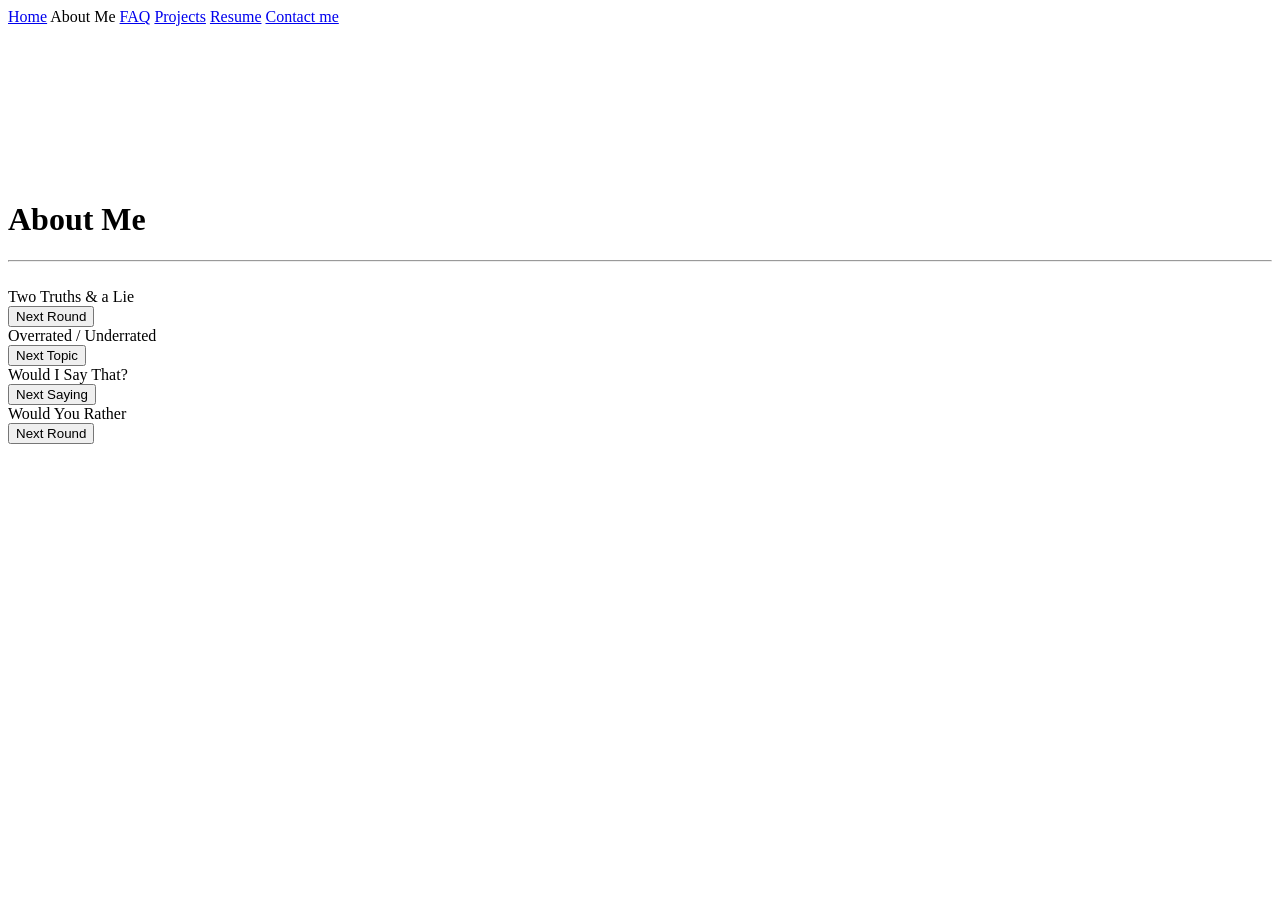
==== website/about/index.html @ a414cee4 "Add static website baseline" ====
<!doctype html>
<html lang="en">
  <head>
    <link rel="stylesheet" href="/styles/main.css" />
    <link rel="stylesheet" href="/styles/parallax.css" />
    <link rel="stylesheet" href="/styles/games.css" />
    <link rel="stylesheet" href="/styles/flip-cards.css" />
    <script src="/scripts/fader.js"></script>
    <meta name="viewport" content="width=device-width, initial-scale=0.8" />

    <title>The Fabulous Cube</title>
  </head>

  <body>
    <div class="header">
      <a href="/">Home</a> About Me <a href="/faq">FAQ</a>
      <a href="/projects">Projects</a> <a href="/resume">Resume</a>
      <a href="/contact">Contact me</a>
    </div>
    <svg id="fader"></svg>
    <script>
      fadeInPage();
    </script>
    <div class="about-container">
      <div class="header">
        <h1>About Me</h1>
      </div>
      <hr />
      <br />

      <main id="about-content">
        <div class="pill-menu">
          <!-- Two Truths & a Lie -->
          <div class="pill" data-target="truths">Two Truths & a Lie</div>
          <div class="game-section hidden" id="game-truths">
            <div id="truths-container" class="card-grid"></div>
            <button id="next-truths" class="next-btn">Next Round</button>
          </div>

          <!-- Overrated / Underrated -->
          <div class="pill" data-target="overrated">
            Overrated / Underrated
          </div>
          <div class="game-section hidden" id="game-overrated">
            <div id="ou-container" class="card-grid"></div>
            <button id="next-ou" class="next-btn">Next Topic</button>
          </div>

          <!-- Would I Say That? -->
          <div class="pill" data-target="wouldisay">
            Would I Say That?
          </div>
          <div class="game-section hidden" id="game-wouldisay">
            <div id="wouldisay-container" class="card-grid"></div>
            <button id="next-wis" class="next-btn">Next Saying</button>
          </div>

          <!-- Would You Rather -->
          <div class="pill" data-target="wouldyou">
            Would You Rather
          </div>
          <div class="game-section hidden" id="game-wouldyou">
            <div id="wouldyou-container" class="card-grid"></div>
            <button id="next-wyr" class="next-btn">Next Round</button>
          </div>
        </div>
      </main>
    </div>

    <script type="module" src="/scripts/games/index.js"></script>
  </body>
</html>
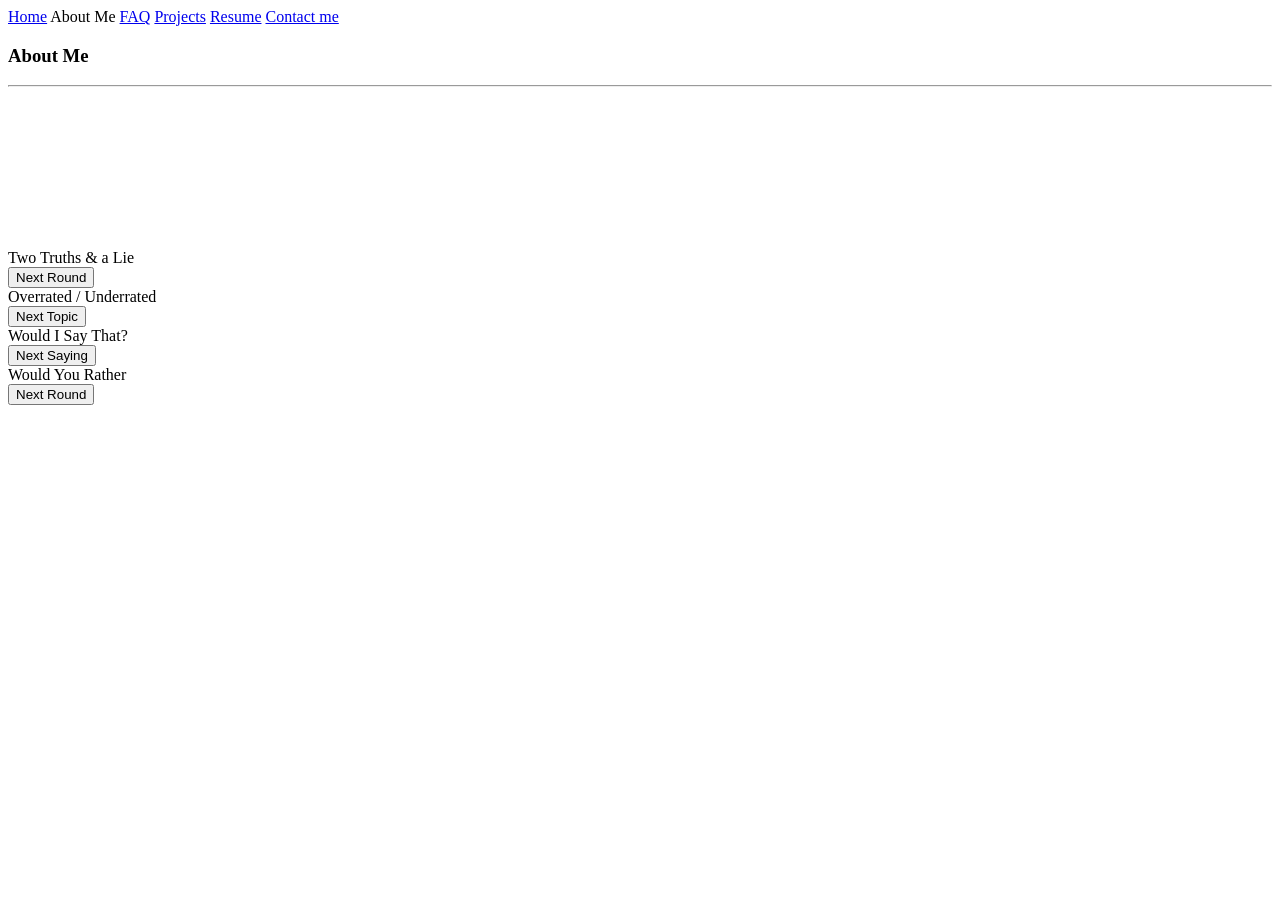
==== commit 2124723c: "Sync with Cloud" ====
--- a/website/about/index.html
+++ b/website/about/index.html
@@ -12,22 +12,23 @@
   </head>
 
   <body>
-    <div class="header">
-      <a href="/">Home</a> About Me <a href="/faq">FAQ</a>
-      <a href="/projects">Projects</a> <a href="/resume">Resume</a>
-      <a href="/contact">Contact me</a>
-    </div>
+    <header class="header">
+      <nav>
+        <a class="home-link" href="/">Home</a>
+        About Me
+        <a href="/faq">FAQ</a>
+        <a href="/projects">Projects</a>
+        <a href="/resume">Resume</a>
+        <a href="/contact">Contact me</a>
+      </nav>
+      <h3>About Me</h3>
+      <hr />
+    </header>
     <svg id="fader"></svg>
     <script>
       fadeInPage();
     </script>
     <div class="about-container">
-      <div class="header">
-        <h1>About Me</h1>
-      </div>
-      <hr />
-      <br />
-
       <main id="about-content">
         <div class="pill-menu">
           <!-- Two Truths & a Lie -->
@@ -38,16 +39,14 @@
           </div>
 
           <!-- Overrated / Underrated -->
-          <div class="pill" data-target="overrated">
-            Overrated / Underrated
-          </div>
+          <div class="pill" data-target="overrated">Overrated / Underrated</div>
           <div class="game-section hidden" id="game-overrated">
             <div id="ou-container" class="card-grid"></div>
             <button id="next-ou" class="next-btn">Next Topic</button>
           </div>
 
           <!-- Would I Say That? -->
-          <div class="pill" data-target="wouldisay">
+          <div class="pill disabled" data-target="wouldisay">
             Would I Say That?
           </div>
           <div class="game-section hidden" id="game-wouldisay">
@@ -56,7 +55,7 @@
           </div>
 
           <!-- Would You Rather -->
-          <div class="pill" data-target="wouldyou">
+          <div class="pill disabled" data-target="wouldyou">
             Would You Rather
           </div>
           <div class="game-section hidden" id="game-wouldyou">
